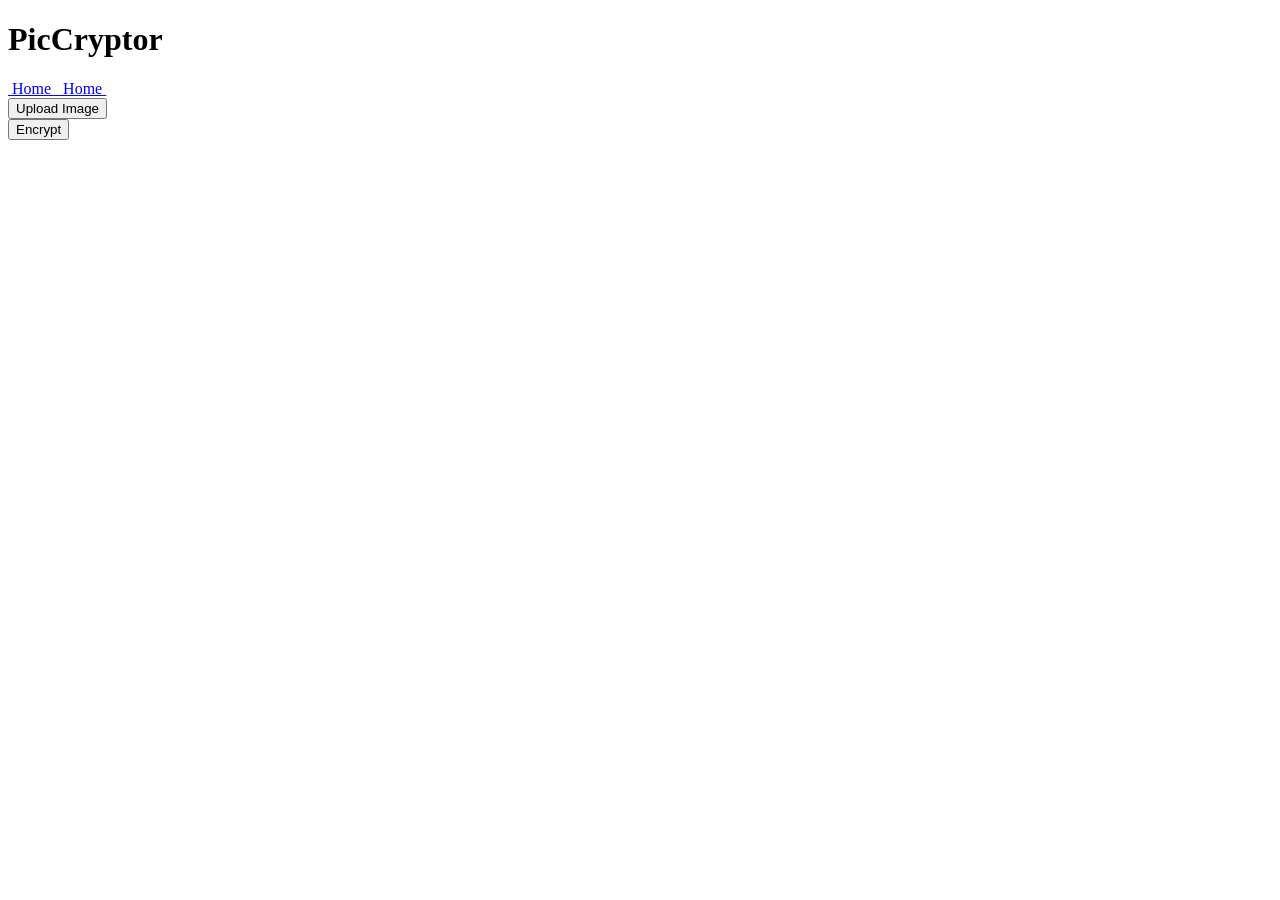
==== encryption.html @ 2169baa9 "Add files via upload" ====
<!DOCTYPE html>
<html lang="en">
<head>
    <meta charset="UTF-8">
    <meta name="viewport" content="width=device-width, initial-scale=1.0">
    <link href='https://unpkg.com/boxicons@2.0.9/css/boxicons.min.css' rel='stylesheet'>
    <link rel="stylesheet" href="css/style.css">
    <link rel="preconnect" href="https://fonts.googleapis.com">
    <link rel="preconnect" href="https://fonts.gstatic.com" crossorigin>
    <link href="https://fonts.googleapis.com/css2?family=Girassol&family=Montserrat:wght@500&display=swap" rel="stylesheet">
    <title>Image Encryption</title>
</head>
<body>
    <header>
        <div class="typewriter">
            <h1>PicCryptor</h1>
          </div>
          <div class="Home" >
            <a class="button" data-text="Awesome" href="index.html">
                <span class="actual-text">&nbsp;Home&nbsp;</span>
                <span aria-hidden="true" class="hover-text">&nbsp;Home&nbsp;</span>
            </a>
        </div>
    </header>
    <main>
        <!-- <div style="height: 150px;" ></div>
        <div class="action-button">
            <a href="index.html">Back to Home</a>
        </div> -->
        <div class="image-actions">
            <input type="file" id="imageInput" accept="image/*" style="display: none">
            <div class="button-container">
                <button id="uploadButton" class="upload-button">Upload Image</button>
            </div>
            
            <section id="showOptions" style="display: none">
                <h2>Original Image</h2>
                <img id="originalImagePreview" alt="Please upload an image">
            </section>

            <section class="button-container"  >
                <button id="encryptButton" class="encrypt-button">Encrypt</button>
            </section>

            <div class="button-container" >
                <a id="downloadEncryptedLink" class="download-link" style="display: none" download="encrypted_image.png">Download Encrypted Image</a>
            </div>
        </div>

        

        <section class="image-preview encrypted">
            <!-- <h2>Encrypted Image</h2>
            <a id="downloadEncryptedLink" class="download-link" style="display: none" download="encrypted_image.png">Download Encrypted Image</a> -->
        </section>
    </main>
    <script src="js/common.js"></script>
    <!-- <script src="js/encryption.js"></script> -->
</body>
</html>
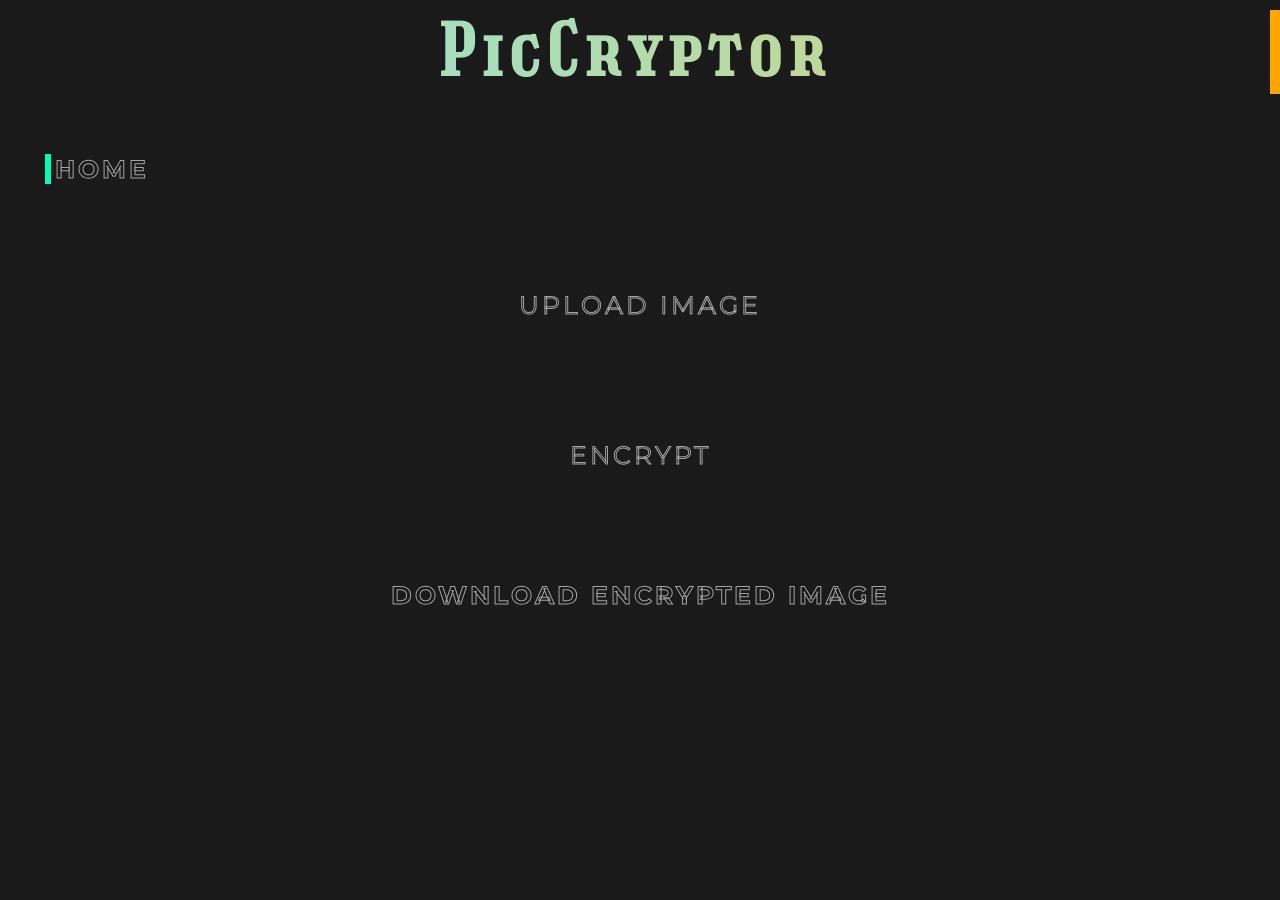
==== commit 64113b6a: "Implemented Timestamp based Encryption -Changed XOR based encryption to Timestamp based method -Ensu" ====
--- a/encryption.html
+++ b/encryption.html
@@ -23,10 +23,6 @@
         </div>
     </header>
     <main>
-        <!-- <div style="height: 150px;" ></div>
-        <div class="action-button">
-            <a href="index.html">Back to Home</a>
-        </div> -->
         <div class="image-actions">
             <input type="file" id="imageInput" accept="image/*" style="display: none">
             <div class="button-container">
@@ -46,15 +42,9 @@
                 <a id="downloadEncryptedLink" class="download-link" style="display: none" download="encrypted_image.png">Download Encrypted Image</a>
             </div>
         </div>
-
-        
-
         <section class="image-preview encrypted">
-            <!-- <h2>Encrypted Image</h2>
-            <a id="downloadEncryptedLink" class="download-link" style="display: none" download="encrypted_image.png">Download Encrypted Image</a> -->
         </section>
     </main>
     <script src="js/common.js"></script>
-    <!-- <script src="js/encryption.js"></script> -->
 </body>
 </html>
--- a/css/style.css
+++ b/css/style.css
@@ -0,0 +1,480 @@
+
+body {
+    font-family: 'Montserrat', sans-serif;
+    background-color: #1a1a1a;
+    margin: 0px;
+}
+
+header {
+  position: fixed;
+  background: #1a1a1a;
+  color: #fff;
+  text-align: center;
+  padding: 0;
+  width: 100%;
+  z-index: 2; /* Ensure the header is displayed above the split sections */
+}
+/* header {
+    background-color: #333;
+    color: #fff;
+    padding: 10px;
+    text-align: center;
+    
+} */
+/* body {
+  display: grid;
+  grid-gap: 1em;
+  grid-template-columns: repeat(auto-fit, minmax(0, 12ch));
+  align-items: center;
+  align-content: center;
+  justify-content: center;
+} */
+
+h1 {
+    margin: 0;
+    color:#ffffff;
+
+}
+h2 {
+  /* background-color: #1a1a1a; */
+  background: linear-gradient(to right, #8ae6e7, #dad172); /* Define the gradient colors */
+  background-clip: text; /* Clip the background to the text */
+  -webkit-background-clip: text; /* For older browsers */
+  color: transparent;
+  /* color: #d8d2d2; */
+  padding: 80px;
+  text-align: center;
+  font-size: 20px;
+  /* font-weight: bolder; */
+}
+p {
+    /* background-color: #1a1a1a; */
+    background: linear-gradient(to right, #8ae6e7, #dad172); /* Define the gradient colors */
+    background-clip: text; /* Clip the background to the text */
+    -webkit-background-clip: text; /* For older browsers */
+    color: transparent;
+    /* color: #d8d2d2; */
+    padding: 60px;
+    text-align: center;
+    font-size: 16px;
+    /* font-weight: bolder; */
+}
+.main {
+    display: flex;
+    justify-content: center;
+    align-items: center;
+    height: 80vh;
+}
+
+.action-button {
+    text-align: center;
+}
+
+a {
+    display: inline-block;
+    background-color: #b5cbe3;
+    color: #555050;
+    padding: 10px 20px;
+    text-decoration: none;
+    margin: 10px;
+    border-radius: 5px;
+    font-weight: bold;
+}
+
+.image-actions {
+    text-align: center;
+    margin-bottom: 20px;
+    font-family: "Montserrat" !important;
+    font-size: 16px;
+    font-weight: 600 !important;
+}
+
+/* #showOptions{
+  display: none;
+} */
+
+input[type="file"] {
+    display: none;
+}
+
+button {
+    background-color: #b5cbe3;
+    color: #555050;
+    border: none;
+    padding: 10px 20px;
+    cursor: pointer;
+    border-radius: 5px;
+}
+
+.download-link {
+    display: block !important;
+    text-align: center;
+    margin-top: 10px;
+    color: #555050;
+    text-decoration: none;
+}
+/* Split the screen in half */
+.split {
+    height: 100%;
+    width: 50%;
+    position: fixed;
+    z-index: 1;
+    top: 5vh;
+    overflow-x: hidden;
+    padding-top: 100px;
+  }
+  
+  /* Control the left side */
+  .left {
+    left: 0;
+    background-color: #1a1a1a;
+    .card {
+        width: 90vh;
+        height: 75vh;
+        background-image: linear-gradient(163deg, #00fbff 0%, #ffea00 100%);
+        border-radius: 30px;
+        transition: all .3s;
+       }
+       
+       .card2 {
+        width: 89.8vh;
+        height: 74.8vh;
+        background-color: #1a1a1a;
+        border-radius: 10px;
+        transition: all .2s;        
+       }
+       
+       .button {
+        margin-top: 20vh;
+        height: auto;
+        background: transparent;
+        padding: 0;
+        border: none;
+        cursor: pointer;
+      }
+      
+      /* button styling */
+      .button {
+        --border-right: 6px;
+        --text-stroke-color: rgba(255,255,255,0.6);
+        --animation-color: #00fdb1;
+        --fs-size: 3.5em;
+        letter-spacing: 3px;
+        text-decoration: none;
+        font-size: var(--fs-size);
+        font-family: "Arial";
+        position: relative;
+        text-transform: uppercase;
+        color: transparent;
+        -webkit-text-stroke: 1px var(--text-stroke-color);
+      }
+      /* this is the text, when you hover on button */
+      .hover-text {
+        position: absolute;
+        box-sizing: border-box;
+        content: attr(data-text);
+        color: var(--animation-color);
+        width: 0%;
+        inset: 0;
+        border-right: var(--border-right) solid var(--animation-color);
+        overflow: hidden;
+        transition: 0.5s;
+        -webkit-text-stroke: 1px var(--animation-color);
+      }
+      /* hover */
+      .button:hover .hover-text {
+        width: 100%;
+        filter: drop-shadow(0 0 23px var(--animation-color))
+      }
+
+       .card2:hover {
+        transform: scale(0.98);
+        border-radius: 20px;
+       }
+       
+       .card:hover {
+        box-shadow: 0px 0px 30px 1px rgba(0, 255, 117, 0.30);
+       }
+  }
+  
+  /* Control the right side */
+  .right {
+    right: 0;
+    background-color: #1a1a1a;
+    .card {
+        width: 90vh;
+        height: 75vh;
+        background-image: linear-gradient(163deg, #00fbff 0%, #ffea00 100%);
+        border-radius: 30px;
+        transition: all .3s;
+       }
+       
+       .card2 {
+        width: 89.8vh;
+        height: 74.8vh;
+        background-color: #1a1a1a;
+        border-radius: 10px;
+        transition: all .2s;        
+       }
+       
+       .button {
+        margin-top: 20vh;
+        height: auto;
+        background: transparent;
+        padding: 0;
+        border: none;
+        cursor: pointer;
+      }
+      
+      /* button styling */
+      .button {
+        --border-right: 6px;
+        --text-stroke-color: rgba(255,255,255,0.6);
+        --animation-color: #d8e957;
+        --fs-size: 3.5em;
+        letter-spacing: 3px;
+        text-decoration: none;
+        font-size: var(--fs-size);
+        font-family: "Arial";
+        position: relative;
+        text-transform: uppercase;
+        color: transparent;
+        -webkit-text-stroke: 1px var(--text-stroke-color);
+      }
+      /* this is the text, when you hover on button */
+      .hover-text {
+        position: absolute;
+        box-sizing: border-box;
+        content: attr(data-text);
+        color: var(--animation-color);
+        width: 0%;
+        inset: 0;
+        border-right: var(--border-right) solid var(--animation-color);
+        overflow: hidden;
+        transition: 0.5s;
+        -webkit-text-stroke: 1px var(--animation-color);
+      }
+      /* hover */
+      .button:hover .hover-text {
+        width: 100%;
+        filter: drop-shadow(0 0 23px var(--animation-color))
+      }
+
+       .card2:hover {
+        transform: scale(0.98);
+        border-radius: 20px;
+       }
+       
+       .card:hover {
+        box-shadow: 0px 0px 30px 1px rgba(0, 255, 117, 0.30);
+       }
+  }
+  /* If you want the content centered horizontally and vertically */
+  .centered {
+    position: absolute;
+    top: 50%;
+    left: 50%;
+    transform: translate(-50%, -50%);
+    text-align: center;
+  }
+  
+  /* Style the image inside the centered container, if needed */
+  .centered img {
+    width: 150px;
+    border-radius: 50%;
+  }
+  
+  /* DEMO-SPECIFIC STYLES */
+  .typewriter h1 {
+    background: linear-gradient(to right, #8ae6e7, #dad172); /* Define the gradient colors */
+    background-clip: text; /* Clip the background to the text */
+    -webkit-background-clip: text; /* For older browsers */
+    color: transparent;
+    /* color: #fff; */
+    font-family: 'Girassol', serif;
+    font-weight: bolder;
+    font-size: 70px;
+    overflow: hidden; /* Ensures the content is not revealed until the animation */
+    border-right: .15em solid orange; /* The typwriter cursor */
+    /* white-space: nowrap;  */
+    margin: 0 auto; /* Gives that scrolling effect as the typing happens */
+    letter-spacing: .12em; /* Adjust as needed */
+    animation: 
+      typing 5s steps(100, end),
+      blink-caret .5s step-end infinite;
+  }
+  
+  /* The typing effect */
+  @keyframes typing {
+    from { width: 0 }
+    to { width: 100% }
+  }
+  
+  /* The typewriter cursor effect */
+  @keyframes blink-caret {
+    from, to { border-color: transparent }
+    50% { border-color: #1a1a1a }
+  }
+
+
+  .Home {
+    width: 10vh;
+    height: 5vh;
+    margin-top: 50px;
+    background-color: #1a1a1a;
+    border-radius: 10px;
+    transition: all .2s;  
+    /* padding: 1px; */
+
+    .button {
+        /* margin-top: 20vh; */
+        height: auto;
+        margin-left: 5vh;
+        background: transparent;
+        padding: 0;
+        border: none;
+        cursor: pointer;
+      }
+      
+      /* button styling */
+      .button {
+        --border-right: 6px;
+        --text-stroke-color: rgba(255,255,255,0.6);
+        --animation-color: #00fdb1;
+        --fs-size: 4em;
+        letter-spacing: 3px;
+        text-decoration: none;
+        font-size:25px;
+        font-family: 'Montserrat', sans-serif;
+        position: relative;
+        text-transform: uppercase;
+        color: transparent;
+        -webkit-text-stroke: 1px var(--text-stroke-color);
+      }
+      /* this is the text, when you hover on button */
+      .hover-text {
+        position: absolute;
+        box-sizing: border-box;
+        content: attr(data-text);
+        color: var(--animation-color);
+        width: 0%;
+        inset: 0;
+        border-right: var(--border-right) solid var(--animation-color);
+        overflow: hidden;
+        transition: 0.5s;
+        -webkit-text-stroke: 1px var(--animation-color);
+      }
+      /* hover */
+      .button:hover .hover-text {
+        width: 100%;
+        filter: drop-shadow(0 0 23px var(--animation-color))
+      }
+   }
+
+   /* Style for button container */
+.button-container {
+    text-align: center;
+    margin: 10px;
+    background-color: #1a1a1a;
+
+    /* Style for the "Upload Image" button */
+    .upload-button {
+        background: transparent;
+        margin-top: 30vh;
+        border: none;
+        cursor: pointer;
+    }
+    
+    .upload-button {
+        --border-right: 6px;
+        --text-stroke-color: rgba(255,255,255,0.6);
+        --animation-color: #00fdb1;
+        --fs-size: 4em;
+        letter-spacing: 3px;
+        text-decoration: none;
+        font-size:25px;
+        font-family: 'Montserrat', sans-serif;
+        position: relative;
+        text-transform: uppercase;
+        color: transparent;
+        -webkit-text-stroke: 1px var(--text-stroke-color);
+      }
+    
+    .encrypt-button {
+        background: transparent;
+            margin-top: 10vh;
+            border: none;
+            cursor: pointer;
+    }
+    
+    .encrypt-button{
+        --border-right: 6px;
+        --text-stroke-color: rgba(255,255,255,0.6);
+        --animation-color: #00fdb1;
+        --fs-size: 4em;
+        letter-spacing: 3px;
+        text-decoration: none;
+        font-size:25px;
+        font-family: 'Montserrat', sans-serif;
+        position: relative;
+        text-transform: uppercase;
+        color: transparent;
+        -webkit-text-stroke: 1px var(--text-stroke-color);
+    }
+
+
+    .download-link {
+        background: transparent;
+            margin-top: 10vh;
+            border: none;
+            cursor: pointer;
+    }
+    
+    .download-link{
+        --border-right: 6px;
+        --text-stroke-color: rgba(255,255,255,0.6);
+        --animation-color: #00fdb1;
+        --fs-size: 4em;
+        letter-spacing: 3px;
+        text-decoration: none;
+        font-size:25px;
+        font-family: 'Montserrat', sans-serif;
+        position: relative;
+        text-transform: uppercase;
+        color: transparent;
+        -webkit-text-stroke: 1px var(--text-stroke-color);
+    }
+}
+
+#originalImagePreview{
+    width: 300px;
+    margin: auto;
+    text-align: center;
+    display: flex;
+}
+
+#decryptedImage{
+    width: 300px;
+    margin: auto;
+    text-align: center;
+    display: flex;
+}
+
+
+/* Style for the "Encrypt" button */
+
+
+
+/* Style for the download link (no need to change, already defined) */
+/* .download-link {
+    display: none;
+    text-decoration: none;
+    padding: 5px 10px;
+    background-color: #007BFF;
+    color: #fff;
+    border-radius: 5px;
+}
+
+.download-link:hover {
+    background-color: #526374;
+} */
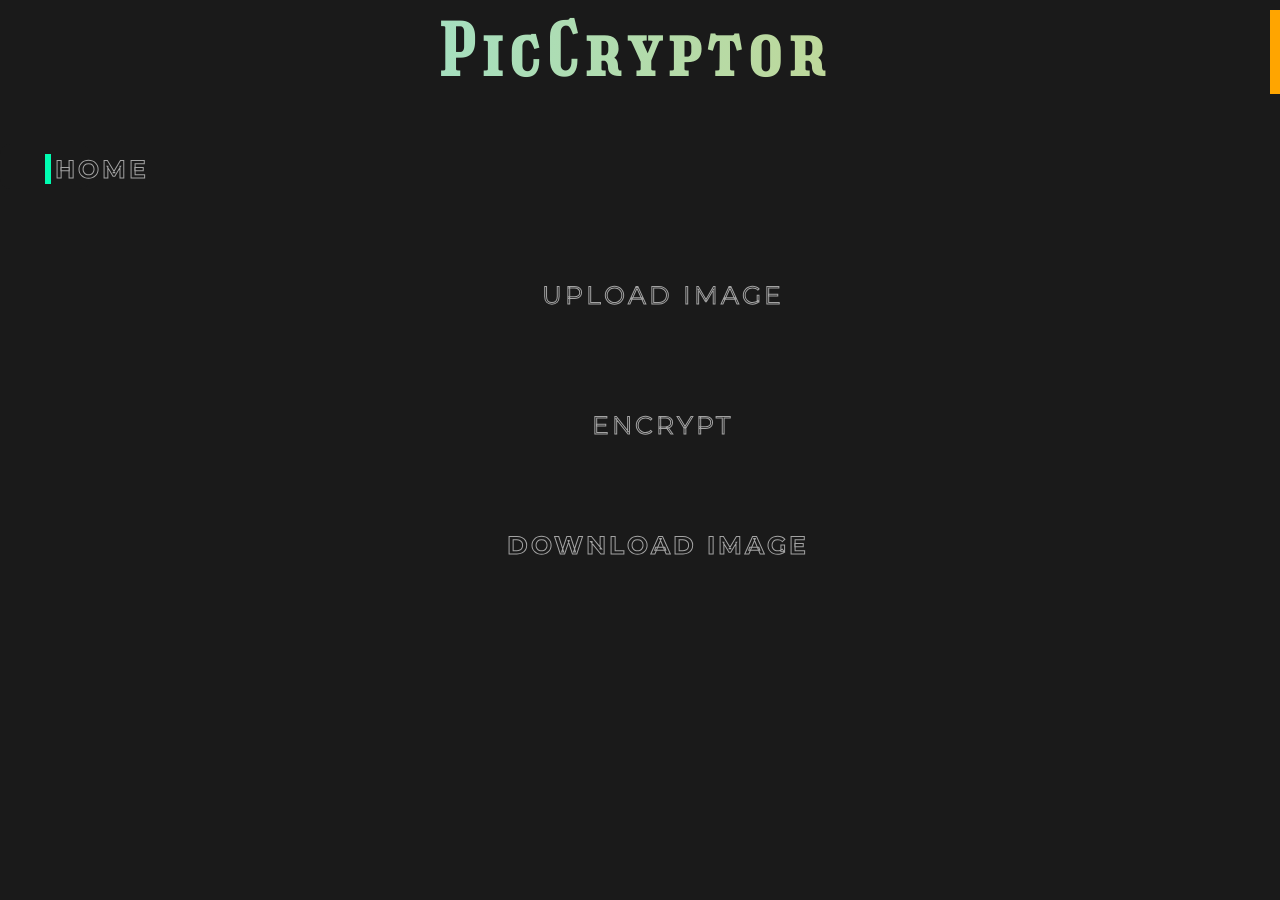
==== commit ee9c7fdb: "Responsive + Enhanced encryption" ====
--- a/encryption.html
+++ b/encryption.html
@@ -1,50 +1,70 @@
 <!DOCTYPE html>
 <html lang="en">
-<head>
-    <meta charset="UTF-8">
-    <meta name="viewport" content="width=device-width, initial-scale=1.0">
-    <link href='https://unpkg.com/boxicons@2.0.9/css/boxicons.min.css' rel='stylesheet'>
-    <link rel="stylesheet" href="css/style.css">
-    <link rel="preconnect" href="https://fonts.googleapis.com">
-    <link rel="preconnect" href="https://fonts.gstatic.com" crossorigin>
-    <link href="https://fonts.googleapis.com/css2?family=Girassol&family=Montserrat:wght@500&display=swap" rel="stylesheet">
+  <head>
+    <meta charset="UTF-8" />
+    <meta name="viewport" content="width=device-width, initial-scale=1.0" />
+    <link
+      href="https://unpkg.com/boxicons@2.0.9/css/boxicons.min.css"
+      rel="stylesheet"
+    />
+    <link rel="stylesheet" href="css/style.css" />
+    <link rel="preconnect" href="https://fonts.googleapis.com" />
+    <link rel="preconnect" href="https://fonts.gstatic.com" crossorigin />
+    <link
+      href="https://fonts.googleapis.com/css2?family=Girassol&family=Montserrat:wght@500&display=swap"
+      rel="stylesheet"
+    />
     <title>Image Encryption</title>
-</head>
-<body>
+  </head>
+  <body>
     <header>
-        <div class="typewriter">
-            <h1>PicCryptor</h1>
-          </div>
-          <div class="Home" >
-            <a class="button" data-text="Awesome" href="index.html">
-                <span class="actual-text">&nbsp;Home&nbsp;</span>
-                <span aria-hidden="true" class="hover-text">&nbsp;Home&nbsp;</span>
-            </a>
-        </div>
+      <div class="typewriter">
+        <h1>PicCryptor</h1>
+      </div>
+      <div class="Home">
+        <a class="button" data-text="Awesome" href="index.html">
+          <span class="actual-text">&nbsp;Home&nbsp;</span>
+          <span aria-hidden="true" class="hover-text">&nbsp;Home&nbsp;</span>
+        </a>
+      </div>
     </header>
     <main>
-        <div class="image-actions">
-            <input type="file" id="imageInput" accept="image/*" style="display: none">
-            <div class="button-container">
-                <button id="uploadButton" class="upload-button">Upload Image</button>
-            </div>
-            
-            <section id="showOptions" style="display: none">
-                <h2>Original Image</h2>
-                <img id="originalImagePreview" alt="Please upload an image">
-            </section>
+      <div class="image-actions">
+        <input
+          type="file"
+          id="imageInput"
+          accept="image/*"
+          style="display: none"
+        />
+        <div class="button-container-upload">
+          <!-- <button id="uploadButton" class="upload-button">Upload Image</button> -->
+          <button id="uploadButton" class="upload-button">
+            <span class="actual-text">&nbsp;Upload&nbsp;Image&nbsp;</span>
+            <span aria-hidden="true" class="hover-text">&nbsp;Upload&nbsp;Image&nbsp;</span>
+          </button>
+        </div>
 
-            <section class="button-container"  >
-                <button id="encryptButton" class="encrypt-button">Encrypt</button>
-            </section>
+        <section id="showOptions" style="display: none">
+          <h2>Original Image</h2>
+          <img id="originalImagePreview" alt="Please upload an image" />
+        </section>
 
-            <div class="button-container" >
-                <a id="downloadEncryptedLink" class="download-link" style="display: none" download="encrypted_image.png">Download Encrypted Image</a>
-            </div>
-        </div>
-        <section class="image-preview encrypted">
+        <section class="button-container-encrypt">
+          <button id="encryptButton" class="encrypt-button">
+            <span class="actual-text">&nbsp;Encrypt&nbsp;</span>
+            <span aria-hidden="true" class="hover-text">&nbsp;Encrypt&nbsp;</span>
+          </button>
         </section>
+
+        <section class="button-container-download">
+          <a id="downloadEncryptedLink" class="download-link" download="encrypted_image.png">
+            <span class="actual-text">&nbsp;Download&nbsp;Image&nbsp;</span>
+            <span aria-hidden="true" class="hover-text">&nbsp;Download&nbsp;Image&nbsp;</span>
+          </a>
+        </section>
+      </div>
+      <section class="image-preview encrypted"></section>
     </main>
     <script src="js/common.js"></script>
-</body>
+  </body>
 </html>
--- a/css/style.css
+++ b/css/style.css
@@ -1,8 +1,7 @@
-
 body {
-    font-family: 'Montserrat', sans-serif;
-    background-color: #1a1a1a;
-    margin: 0px;
+  font-family: "Montserrat", sans-serif;
+  background-color: #1a1a1a;
+  margin: 0px;
 }
 
 header {
@@ -14,467 +13,541 @@
   width: 100%;
   z-index: 2; /* Ensure the header is displayed above the split sections */
 }
-/* header {
-    background-color: #333;
-    color: #fff;
-    padding: 10px;
-    text-align: center;
-    
-} */
-/* body {
-  display: grid;
-  grid-gap: 1em;
-  grid-template-columns: repeat(auto-fit, minmax(0, 12ch));
+
+h1 {
+  margin: 0;
+  color: #ffffff;
+}
+h2 {
+  background: linear-gradient(
+    to right,
+    #8ae6e7,
+    #dad172
+  ); 
+  background-clip: text;
+  -webkit-background-clip: text;
+  color: transparent;
+  padding: 80px;
+  text-align: center;
+  font-size: 20px;
+}
+p {
+  background: linear-gradient(
+    to right,
+    #8ae6e7,
+    #dad172
+  );
+  background-clip: text; 
+  -webkit-background-clip: text; 
+  color: transparent;
+  padding: 60px;
+  text-align: center;
+  font-size: 16px;
+}
+.main {
+  display: flex;
+  justify-content: center;
   align-items: center;
-  align-content: center;
-  justify-content: center;
-} */
-
-h1 {
-    margin: 0;
-    color:#ffffff;
-
-}
-h2 {
-  /* background-color: #1a1a1a; */
-  background: linear-gradient(to right, #8ae6e7, #dad172); /* Define the gradient colors */
+  height: 80vh;
+}
+
+.action-button {
+  /* text-align: center; */
+}
+
+a {
+  display: inline-block;
+  background-color: #b5cbe3;
+  color: #555050;
+  padding: 10px 20px;
+  text-decoration: none;
+  margin: 10px;
+  border-radius: 5px;
+  font-weight: bold;
+}
+
+.image-actions {
+  text-align: center;
+  margin-bottom: 20px;
+  font-family: "Montserrat" !important;
+  font-size: 16px;
+  font-weight: 600 !important;
+}
+
+input[type="file"] {
+  display: none;
+}
+
+button {
+  background-color: #b5cbe3;
+  color: #555050;
+  border: none;
+  padding: 10px 20px;
+  cursor: pointer;
+  border-radius: 5px;
+}
+
+/* Split the screen in half */
+.split {
+  height: 100%;
+  width: 50%;
+  position: fixed;
+  z-index: 1;
+  top: 5vh;
+  overflow-x: hidden;
+  padding-top: 100px;
+}
+
+/* Control the left side */
+.left {
+  left: 0;
+  background-color: #1a1a1a;
+}
+.card {
+  width: 90vh;
+  height: 75vh;
+  background-image: linear-gradient(163deg, #00fbff 0%, #ffea00 100%);
+  border-radius: 30px;
+  transition: all 0.3s;
+}
+
+.card2 {
+  width: 89.8vh;
+  height: 74.8vh;
+  background-color: #1a1a1a;
+  border-radius: 10px;
+  transition: all 0.2s;
+}
+
+/* button styling */
+.left .button {
+  margin-top: 20vh;
+  height: auto;
+  background: transparent;
+  padding: 0;
+  border: none;
+  cursor: pointer;
+  --border-right: 6px;
+  --text-stroke-color: rgba(255, 255, 255, 0.6);
+  --animation-color: #00fdb1;
+  --fs-size: 3.5em;
+  letter-spacing: 3px;
+  text-decoration: none;
+  font-size: var(--fs-size);
+  font-family: "Arial";
+  position: relative;
+  text-transform: uppercase;
+  color: transparent;
+  -webkit-text-stroke: 1px var(--text-stroke-color);
+}
+
+.card2:hover {
+  transform: scale(0.98);
+  border-radius: 20px;
+}
+
+.card:hover {
+  box-shadow: 0px 0px 30px 1px rgba(0, 255, 117, 0.3);
+}
+
+/* Control the right side */
+.right {
+  right: 0;
+  background-color: #1a1a1a;
+}
+
+/* button styling */
+.right .button {
+  margin-top: 20vh;
+  height: auto;
+  background: transparent;
+  padding: 0;
+  border: none;
+  cursor: pointer;
+  --border-right: 6px;
+  --text-stroke-color: rgba(255, 255, 255, 0.6);
+  --animation-color: #d8e957;
+  --fs-size: 3.5em;
+  letter-spacing: 3px;
+  text-decoration: none;
+  font-size: var(--fs-size);
+  font-family: "Arial";
+  position: relative;
+  text-transform: uppercase;
+  color: transparent;
+  -webkit-text-stroke: 1px var(--text-stroke-color);
+}
+
+/* If you want the content centered horizontally and vertically */
+.centered {
+  position: absolute;
+  top: 50%;
+  left: 50%;
+  transform: translate(-50%, -50%);
+  text-align: center;
+}
+
+/* Style the image inside the centered container, if needed */
+.centered img {
+  width: 150px;
+  border-radius: 50%;
+}
+
+/* DEMO-SPECIFIC STYLES */
+.typewriter h1 {
+  background: linear-gradient(
+    to right,
+    #8ae6e7,
+    #dad172
+  ); /* Define the gradient colors */
   background-clip: text; /* Clip the background to the text */
   -webkit-background-clip: text; /* For older browsers */
   color: transparent;
-  /* color: #d8d2d2; */
-  padding: 80px;
-  text-align: center;
-  font-size: 20px;
-  /* font-weight: bolder; */
-}
-p {
-    /* background-color: #1a1a1a; */
-    background: linear-gradient(to right, #8ae6e7, #dad172); /* Define the gradient colors */
-    background-clip: text; /* Clip the background to the text */
-    -webkit-background-clip: text; /* For older browsers */
-    color: transparent;
-    /* color: #d8d2d2; */
-    padding: 60px;
-    text-align: center;
-    font-size: 16px;
-    /* font-weight: bolder; */
-}
-.main {
-    display: flex;
-    justify-content: center;
-    align-items: center;
-    height: 80vh;
-}
-
-.action-button {
-    text-align: center;
-}
-
-a {
-    display: inline-block;
-    background-color: #b5cbe3;
-    color: #555050;
-    padding: 10px 20px;
-    text-decoration: none;
-    margin: 10px;
-    border-radius: 5px;
-    font-weight: bold;
-}
-
-.image-actions {
-    text-align: center;
-    margin-bottom: 20px;
-    font-family: "Montserrat" !important;
-    font-size: 16px;
-    font-weight: 600 !important;
-}
-
-/* #showOptions{
-  display: none;
-} */
-
-input[type="file"] {
-    display: none;
-}
-
-button {
-    background-color: #b5cbe3;
-    color: #555050;
-    border: none;
-    padding: 10px 20px;
-    cursor: pointer;
-    border-radius: 5px;
+  font-family: "Girassol", serif;
+  font-weight: bolder;
+  font-size: 70px;
+  overflow: hidden; /* Ensures the content is not revealed until the animation */
+  border-right: 0.15em solid orange; /* The typwriter cursor */
+  /* white-space: nowrap;  */
+  margin: 0 auto; /* Gives that scrolling effect as the typing happens */
+  letter-spacing: 0.12em; /* Adjust as needed */
+  animation: typing 5s steps(100, end), blink-caret 0.5s step-end infinite;
+}
+
+/* The typing effect */
+@keyframes typing {
+  from {
+    width: 0;
+  }
+  to {
+    width: 100%;
+  }
+}
+
+/* The typewriter cursor effect */
+@keyframes blink-caret {
+  from,
+  to {
+    border-color: transparent;
+  }
+  50% {
+    border-color: #1a1a1a;
+  }
+}
+
+.Home {
+  width: 10vh;
+  height: 5vh;
+  margin-top: 50px;
+  background-color: #1a1a1a;
+  border-radius: 10px;
+  transition: all 0.2s;
+}
+
+/* button styling */
+.button {
+  height: auto;
+  margin-left: 5vh;
+  background: transparent;
+  padding: 0;
+  border: none;
+  cursor: pointer;
+  --border-right: 6px;
+  --text-stroke-color: rgba(255, 255, 255, 0.6);
+  --animation-color: #00fdb1;
+  --fs-size: 4em;
+  letter-spacing: 3px;
+  text-decoration: none;
+  font-size: 25px;
+  font-family: "Montserrat", sans-serif;
+  position: relative;
+  text-transform: uppercase;
+  color: transparent;
+  -webkit-text-stroke: 1px var(--text-stroke-color);
+}
+/* this is the text, when you hover on button */
+.hover-text {
+  position: absolute;
+  box-sizing: border-box;
+  content: attr(data-text);
+  color: var(--animation-color);
+  width: 0%;
+  inset: 0;
+  border-right: var(--border-right) solid var(--animation-color);
+  overflow: hidden;
+  transition: 0.5s;
+  -webkit-text-stroke: 1px var(--animation-color);
+}
+/* hover */
+.button:hover .hover-text {
+  width: 100%;
+  filter: drop-shadow(0 0 23px var(--animation-color));
+}
+
+/* Style for button container */
+.button-container-upload {
+  text-align: center;
+  margin: 10px;
+  background-color: #1a1a1a;
+}
+
+/* Style for the "Upload Image" button */
+.upload-button {
+  height: auto;
+  margin-left: 5vh;
+  margin-top: 30vh;
+  background: transparent;
+  padding: 0;
+  border: none;
+  cursor: pointer;
+  /* --border-right: 6px; */
+  --text-stroke-color: rgba(255, 255, 255, 0.6);
+  --animation-color: #00fdb1;
+  --fs-size: 4em;
+  letter-spacing: 3px;
+  text-decoration: none;
+  font-size: 25px;
+  font-family: "Montserrat", sans-serif;
+  position: relative;
+  text-transform: uppercase;
+  color: transparent;
+  -webkit-text-stroke: 1px var(--text-stroke-color);
+}
+
+.upload-button:hover .hover-text {
+  width: 100%;
+  filter: drop-shadow(0 0 23px var(--animation-color));
+}
+
+.encrypt-button {
+  height: auto;
+  margin-left: 5vh;
+  margin-top: 10vh;
+  background: transparent;
+  padding: 0;
+  border: none;
+  cursor: pointer;
+  /* --border-right: 6px; */
+  --text-stroke-color: rgba(255, 255, 255, 0.6);
+  --animation-color: #00fdb1;
+  --fs-size: 4em;
+  letter-spacing: 3px;
+  text-decoration: none;
+  font-size: 25px;
+  font-family: "Montserrat", sans-serif;
+  position: relative;
+  text-transform: uppercase;
+  color: transparent;
+  -webkit-text-stroke: 1px var(--text-stroke-color);
+}
+
+.encrypt-button:hover .hover-text {
+  width: 100%;
+  filter: drop-shadow(0 0 23px var(--animation-color));
 }
 
 .download-link {
-    display: block !important;
-    text-align: center;
-    margin-top: 10px;
-    color: #555050;
-    text-decoration: none;
-}
-/* Split the screen in half */
-.split {
-    height: 100%;
-    width: 50%;
-    position: fixed;
-    z-index: 1;
-    top: 5vh;
-    overflow-x: hidden;
-    padding-top: 100px;
-  }
-  
-  /* Control the left side */
-  .left {
-    left: 0;
-    background-color: #1a1a1a;
-    .card {
-        width: 90vh;
-        height: 75vh;
-        background-image: linear-gradient(163deg, #00fbff 0%, #ffea00 100%);
-        border-radius: 30px;
-        transition: all .3s;
-       }
-       
-       .card2 {
-        width: 89.8vh;
-        height: 74.8vh;
-        background-color: #1a1a1a;
-        border-radius: 10px;
-        transition: all .2s;        
-       }
-       
-       .button {
-        margin-top: 20vh;
-        height: auto;
-        background: transparent;
-        padding: 0;
-        border: none;
-        cursor: pointer;
-      }
-      
-      /* button styling */
-      .button {
-        --border-right: 6px;
-        --text-stroke-color: rgba(255,255,255,0.6);
-        --animation-color: #00fdb1;
-        --fs-size: 3.5em;
-        letter-spacing: 3px;
-        text-decoration: none;
-        font-size: var(--fs-size);
-        font-family: "Arial";
-        position: relative;
-        text-transform: uppercase;
-        color: transparent;
-        -webkit-text-stroke: 1px var(--text-stroke-color);
-      }
-      /* this is the text, when you hover on button */
-      .hover-text {
-        position: absolute;
-        box-sizing: border-box;
-        content: attr(data-text);
-        color: var(--animation-color);
-        width: 0%;
-        inset: 0;
-        border-right: var(--border-right) solid var(--animation-color);
-        overflow: hidden;
-        transition: 0.5s;
-        -webkit-text-stroke: 1px var(--animation-color);
-      }
-      /* hover */
-      .button:hover .hover-text {
-        width: 100%;
-        filter: drop-shadow(0 0 23px var(--animation-color))
-      }
-
-       .card2:hover {
-        transform: scale(0.98);
-        border-radius: 20px;
-       }
-       
-       .card:hover {
-        box-shadow: 0px 0px 30px 1px rgba(0, 255, 117, 0.30);
-       }
-  }
-  
-  /* Control the right side */
-  .right {
-    right: 0;
-    background-color: #1a1a1a;
-    .card {
-        width: 90vh;
-        height: 75vh;
-        background-image: linear-gradient(163deg, #00fbff 0%, #ffea00 100%);
-        border-radius: 30px;
-        transition: all .3s;
-       }
-       
-       .card2 {
-        width: 89.8vh;
-        height: 74.8vh;
-        background-color: #1a1a1a;
-        border-radius: 10px;
-        transition: all .2s;        
-       }
-       
-       .button {
-        margin-top: 20vh;
-        height: auto;
-        background: transparent;
-        padding: 0;
-        border: none;
-        cursor: pointer;
-      }
-      
-      /* button styling */
-      .button {
-        --border-right: 6px;
-        --text-stroke-color: rgba(255,255,255,0.6);
-        --animation-color: #d8e957;
-        --fs-size: 3.5em;
-        letter-spacing: 3px;
-        text-decoration: none;
-        font-size: var(--fs-size);
-        font-family: "Arial";
-        position: relative;
-        text-transform: uppercase;
-        color: transparent;
-        -webkit-text-stroke: 1px var(--text-stroke-color);
-      }
-      /* this is the text, when you hover on button */
-      .hover-text {
-        position: absolute;
-        box-sizing: border-box;
-        content: attr(data-text);
-        color: var(--animation-color);
-        width: 0%;
-        inset: 0;
-        border-right: var(--border-right) solid var(--animation-color);
-        overflow: hidden;
-        transition: 0.5s;
-        -webkit-text-stroke: 1px var(--animation-color);
-      }
-      /* hover */
-      .button:hover .hover-text {
-        width: 100%;
-        filter: drop-shadow(0 0 23px var(--animation-color))
-      }
-
-       .card2:hover {
-        transform: scale(0.98);
-        border-radius: 20px;
-       }
-       
-       .card:hover {
-        box-shadow: 0px 0px 30px 1px rgba(0, 255, 117, 0.30);
-       }
-  }
-  /* If you want the content centered horizontally and vertically */
-  .centered {
-    position: absolute;
-    top: 50%;
-    left: 50%;
-    transform: translate(-50%, -50%);
-    text-align: center;
-  }
-  
-  /* Style the image inside the centered container, if needed */
-  .centered img {
-    width: 150px;
-    border-radius: 50%;
-  }
-  
-  /* DEMO-SPECIFIC STYLES */
-  .typewriter h1 {
-    background: linear-gradient(to right, #8ae6e7, #dad172); /* Define the gradient colors */
-    background-clip: text; /* Clip the background to the text */
-    -webkit-background-clip: text; /* For older browsers */
-    color: transparent;
-    /* color: #fff; */
-    font-family: 'Girassol', serif;
-    font-weight: bolder;
-    font-size: 70px;
-    overflow: hidden; /* Ensures the content is not revealed until the animation */
-    border-right: .15em solid orange; /* The typwriter cursor */
-    /* white-space: nowrap;  */
-    margin: 0 auto; /* Gives that scrolling effect as the typing happens */
-    letter-spacing: .12em; /* Adjust as needed */
-    animation: 
-      typing 5s steps(100, end),
-      blink-caret .5s step-end infinite;
-  }
-  
-  /* The typing effect */
-  @keyframes typing {
-    from { width: 0 }
-    to { width: 100% }
-  }
-  
-  /* The typewriter cursor effect */
-  @keyframes blink-caret {
-    from, to { border-color: transparent }
-    50% { border-color: #1a1a1a }
-  }
-
-
-  .Home {
-    width: 10vh;
-    height: 5vh;
-    margin-top: 50px;
-    background-color: #1a1a1a;
-    border-radius: 10px;
-    transition: all .2s;  
-    /* padding: 1px; */
-
-    .button {
-        /* margin-top: 20vh; */
-        height: auto;
-        margin-left: 5vh;
-        background: transparent;
-        padding: 0;
-        border: none;
-        cursor: pointer;
-      }
-      
-      /* button styling */
-      .button {
-        --border-right: 6px;
-        --text-stroke-color: rgba(255,255,255,0.6);
-        --animation-color: #00fdb1;
-        --fs-size: 4em;
-        letter-spacing: 3px;
-        text-decoration: none;
-        font-size:25px;
-        font-family: 'Montserrat', sans-serif;
-        position: relative;
-        text-transform: uppercase;
-        color: transparent;
-        -webkit-text-stroke: 1px var(--text-stroke-color);
-      }
-      /* this is the text, when you hover on button */
-      .hover-text {
-        position: absolute;
-        box-sizing: border-box;
-        content: attr(data-text);
-        color: var(--animation-color);
-        width: 0%;
-        inset: 0;
-        border-right: var(--border-right) solid var(--animation-color);
-        overflow: hidden;
-        transition: 0.5s;
-        -webkit-text-stroke: 1px var(--animation-color);
-      }
-      /* hover */
-      .button:hover .hover-text {
-        width: 100%;
-        filter: drop-shadow(0 0 23px var(--animation-color))
-      }
-   }
-
-   /* Style for button container */
-.button-container {
-    text-align: center;
-    margin: 10px;
-    background-color: #1a1a1a;
-
-    /* Style for the "Upload Image" button */
-    .upload-button {
-        background: transparent;
-        margin-top: 30vh;
-        border: none;
-        cursor: pointer;
-    }
-    
-    .upload-button {
-        --border-right: 6px;
-        --text-stroke-color: rgba(255,255,255,0.6);
-        --animation-color: #00fdb1;
-        --fs-size: 4em;
-        letter-spacing: 3px;
-        text-decoration: none;
-        font-size:25px;
-        font-family: 'Montserrat', sans-serif;
-        position: relative;
-        text-transform: uppercase;
-        color: transparent;
-        -webkit-text-stroke: 1px var(--text-stroke-color);
-      }
-    
-    .encrypt-button {
-        background: transparent;
-            margin-top: 10vh;
-            border: none;
-            cursor: pointer;
-    }
-    
-    .encrypt-button{
-        --border-right: 6px;
-        --text-stroke-color: rgba(255,255,255,0.6);
-        --animation-color: #00fdb1;
-        --fs-size: 4em;
-        letter-spacing: 3px;
-        text-decoration: none;
-        font-size:25px;
-        font-family: 'Montserrat', sans-serif;
-        position: relative;
-        text-transform: uppercase;
-        color: transparent;
-        -webkit-text-stroke: 1px var(--text-stroke-color);
-    }
-
-
-    .download-link {
-        background: transparent;
-            margin-top: 10vh;
-            border: none;
-            cursor: pointer;
-    }
-    
-    .download-link{
-        --border-right: 6px;
-        --text-stroke-color: rgba(255,255,255,0.6);
-        --animation-color: #00fdb1;
-        --fs-size: 4em;
-        letter-spacing: 3px;
-        text-decoration: none;
-        font-size:25px;
-        font-family: 'Montserrat', sans-serif;
-        position: relative;
-        text-transform: uppercase;
-        color: transparent;
-        -webkit-text-stroke: 1px var(--text-stroke-color);
-    }
-}
-
-#originalImagePreview{
-    width: 300px;
-    margin: auto;
-    text-align: center;
-    display: flex;
-}
-
-#decryptedImage{
-    width: 300px;
-    margin: auto;
-    text-align: center;
-    display: flex;
-}
-
-
-/* Style for the "Encrypt" button */
-
-
-
-/* Style for the download link (no need to change, already defined) */
-/* .download-link {
-    display: none;
-    text-decoration: none;
-    padding: 5px 10px;
-    background-color: #007BFF;
-    color: #fff;
-    border-radius: 5px;
-}
-
-.download-link:hover {
-    background-color: #526374;
-} */
+  height: auto;
+  margin-left: 5vh;
+  margin-top: 10vh;
+  background: transparent;
+  padding: 0;
+  border: none;
+  cursor: pointer;
+  /* --border-right: 6px; */
+  --text-stroke-color: rgba(255, 255, 255, 0.6);
+  --animation-color: #00fdb1;
+  --fs-size: 4em;
+  letter-spacing: 3px;
+  text-decoration: none;
+  font-size: 25px;
+  font-family: "Montserrat", sans-serif;
+  position: relative;
+  text-transform: uppercase;
+  color: transparent;
+  -webkit-text-stroke: 1px var(--text-stroke-color);
+}
+
+.download-link:hover .hover-text {
+  width: 100%;
+  filter: drop-shadow(0 0 23px var(--animation-color));
+}
+
+#originalImagePreview {
+  width: 300px;
+  margin: auto;
+  text-align: center;
+  display: flex;
+}
+
+#decryptedImage {
+  width: 300px;
+  height: 300px;
+  margin: auto;
+  text-align: center;
+  display: flex;
+}
+
+.upload-button-2 {
+  height: auto;
+  margin-left: 5vh;
+  margin-top: 2vh;
+  background: transparent;
+  padding: 0;
+  border: none;
+  cursor: pointer;
+  /* --border-right: 6px; */
+  --text-stroke-color: rgba(255, 255, 255, 0.6);
+  --animation-color: #00fdb1;
+  --fs-size: 4em;
+  letter-spacing: 3px;
+  text-decoration: none;
+  font-size: 25px;
+  font-family: "Montserrat", sans-serif;
+  position: relative;
+  text-transform: uppercase;
+  color: transparent;
+  -webkit-text-stroke: 1px var(--text-stroke-color);
+}
+
+.upload-button-2:hover .hover-text {
+  width: 100%;
+  filter: drop-shadow(0 0 23px var(--animation-color));
+}
+
+.decrypt-button {
+  height: auto;
+  margin-left: 5vh;
+  margin-top: 4vh;
+  background: transparent;
+  padding: 0;
+  border: none;
+  cursor: pointer;
+  /* --border-right: 6px; */
+  --text-stroke-color: rgba(255, 255, 255, 0.6);
+  --animation-color: #00fdb1;
+  --fs-size: 4em;
+  letter-spacing: 3px;
+  text-decoration: none;
+  font-size: 25px;
+  font-family: "Montserrat", sans-serif;
+  position: relative;
+  text-transform: uppercase;
+  color: transparent;
+  -webkit-text-stroke: 1px var(--text-stroke-color);
+}
+
+.decrypt-button:hover .hover-text {
+  width: 100%;
+  filter: drop-shadow(0 0 23px var(--animation-color));
+}
+
+#decryptionKeyLabel {
+  background: transparent;
+  border: none;
+  --border-right: 6px;
+  --text-stroke-color: rgba(255, 255, 255, 0.6);
+  --animation-color: #00fdb1;
+  --fs-size: 4em;
+  letter-spacing: 3px;
+  text-decoration: none;
+  font-size: 15px;
+  font-family: "Montserrat", sans-serif;
+  position: relative;
+  text-transform: uppercase;
+  color: transparent;
+  -webkit-text-stroke: 1px var(--text-stroke-color);
+  display: flex;
+  align-items: center;
+}
+
+@media only screen and (max-width: 464px){
+  .card{
+    width: 45vh;
+  }
+  .card2{
+    width: 46vh;
+  }
+  p{
+    font-size: 8px;
+  }
+  .left .button{
+    font-size: 1.5em;
+  }
+  .right .button{
+    font-size: 1.5em;
+  }
+}
+
+@media only screen and (min-width: 465px) and (max-width: 499px){
+  .card{
+    width: 49vh;
+  }
+  .card2{
+    width: 50vh;
+  }
+  p{
+    font-size: 10px;
+  }
+  .left .button{
+    font-size: 2em;
+  }
+  .right .button{
+    font-size: 2em;
+  }
+}
+
+@media only screen and (min-width: 500px) and (max-width: 777px){
+  .card{
+    width: 56vh;
+  }
+  .card2{
+    width: 55.8vh;
+  }
+  p{
+    font-size: 12px;
+  }
+  .left .button{
+    font-size: 2.5em;
+  }
+  .right .button{
+    font-size: 2.5em;
+  }
+}
+
+@media only screen and (min-width: 779px) and (max-width: 958px){
+  .card{
+    width: 59.2vh;
+  }
+  .card2{
+    width: 58.8vh;
+  }
+  p{
+    font-size: 14px;
+  }
+  .left .button{
+    font-size: 3em;
+  }
+  .right .button{
+    font-size: 3em;
+  }
+}
+
+@media only screen and (min-width: 959px) and (max-width: 1102px){
+  .card{
+    width: 71.2vh;
+  }
+  .card2{
+    width: 70.8vh;
+  }
+}
+
+@media only screen and (min-width: 1103px) and (max-width: 1160px){
+  .card{
+    width: 83vh;
+  }
+  .card2{
+    width: 82.8vh;
+  }
+}
+
